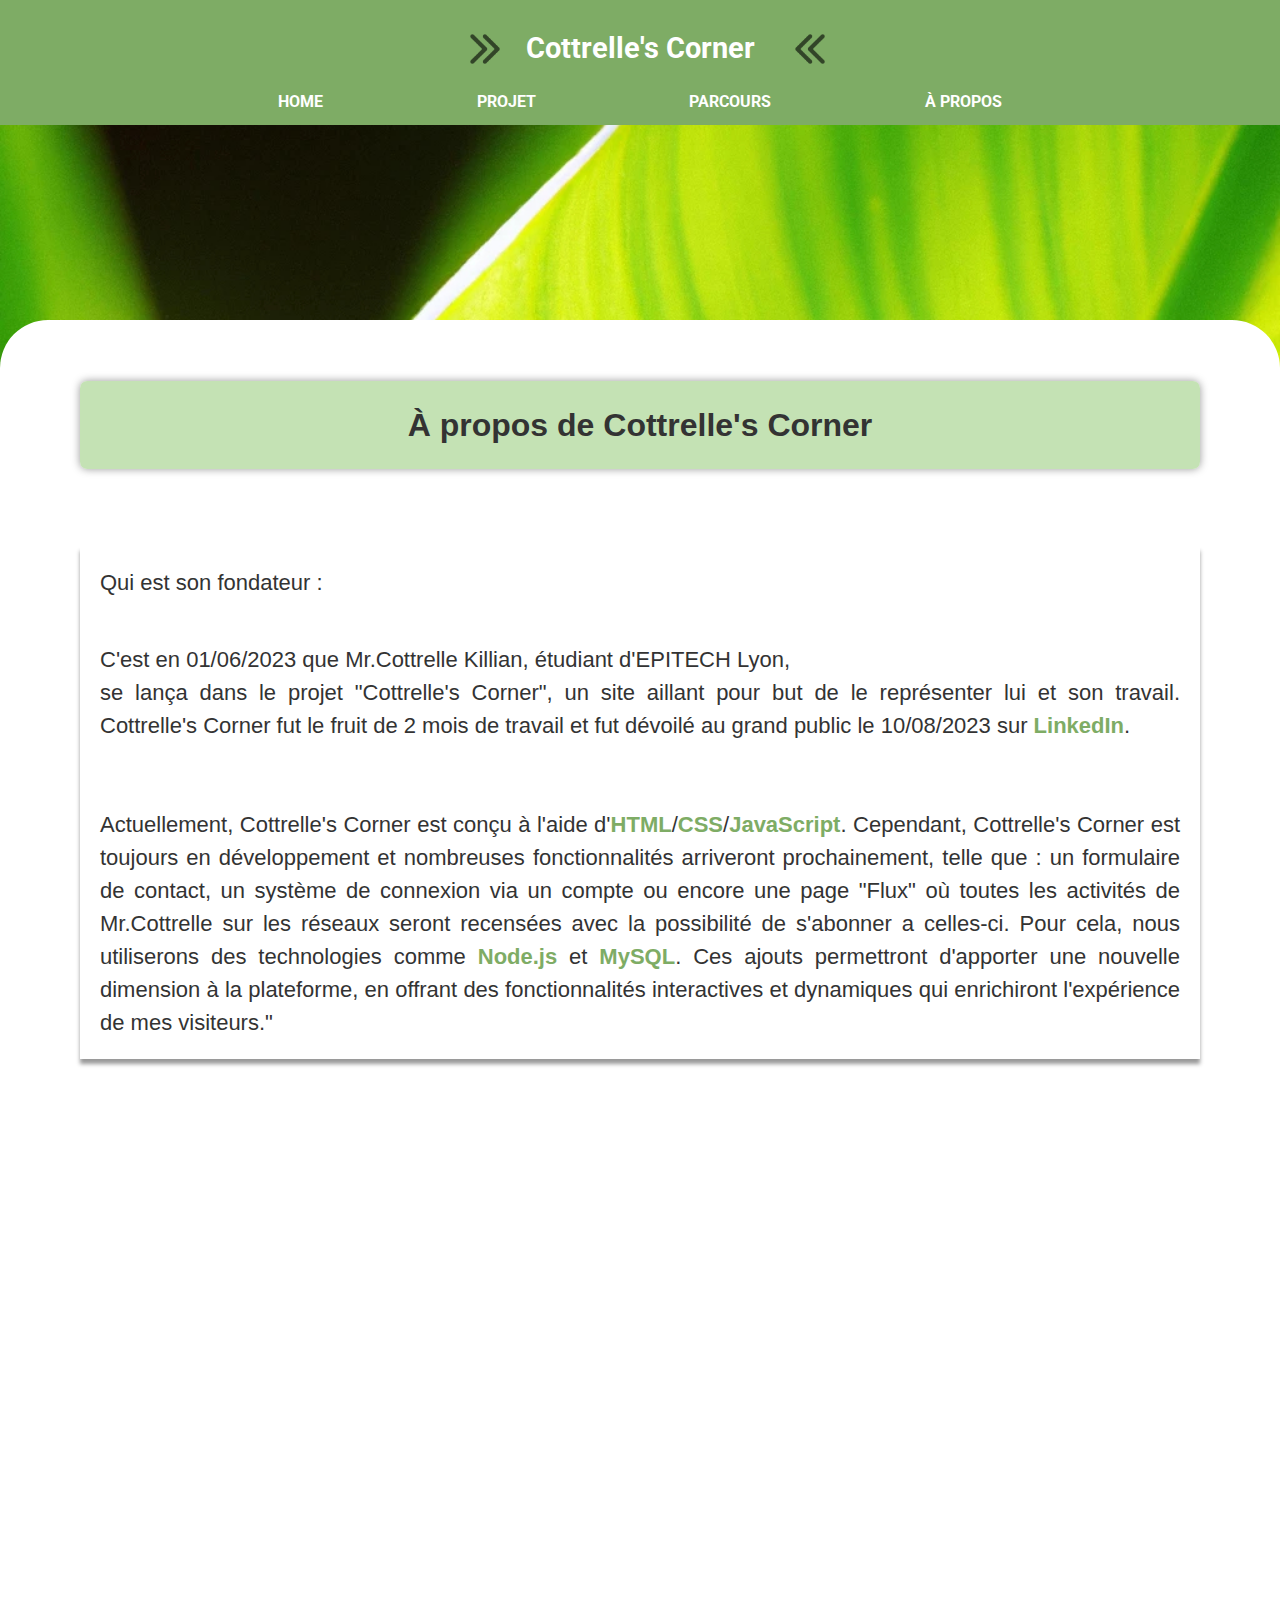
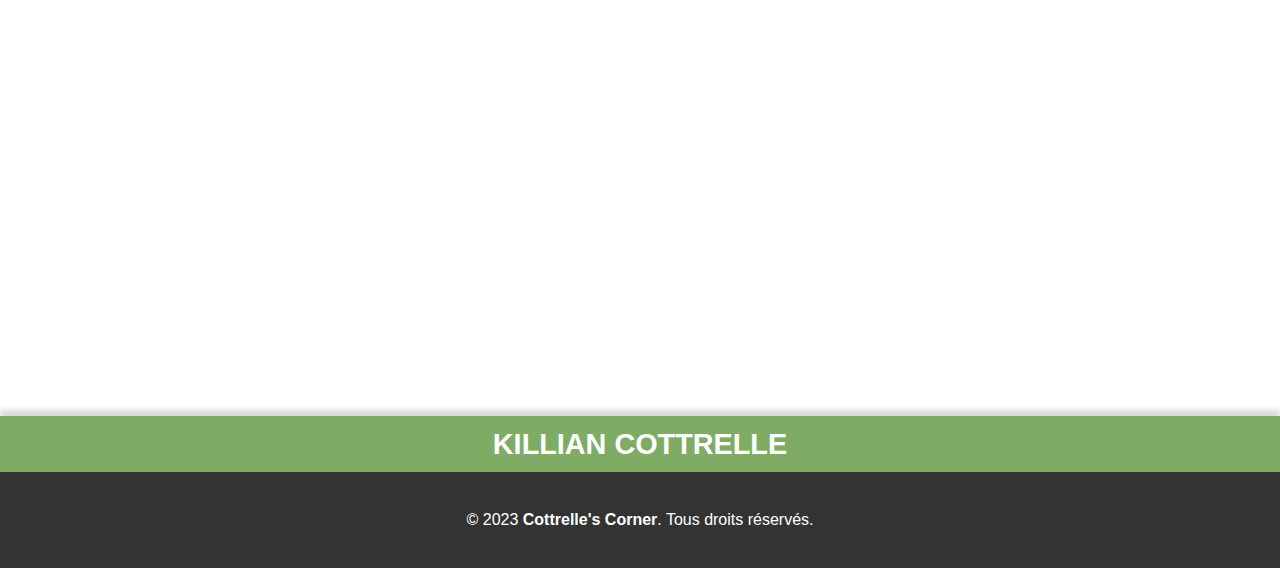
==== html/about.html @ 7e124c2c "[ADD] website v0.6 HTML" ====
<!DOCTYPE html>

<html lang="fr">
    <head>
        <meta charset="utf-8">
        <link href="../css/head.css" rel="stylesheet">
        <link href="../css/body.css" rel="stylesheet">
        <link href="../css/footer.css" rel="stylesheet">
        <link rel="preconnect" href="https://fonts.googleapis.com">
        <link rel="preconnect" href="https://fonts.gstatic.com" crossorigin>
        <link href="https://fonts.googleapis.com/css2?family=Roboto:wght@500&display=swap" rel="stylesheet">
        <title>Cottrelle's Corner</title>
    </head>

    <body>
        <button id="scrollTopBtn">⇡</button>

        <div id="top_page">
            <img src="../asset/arrow-right.png" id="arrow_img" width="30" height="30">
            <a href="../index.html" id="menu_txt"><strong>Cottrelle's Corner</strong></a>
            <img src="../asset/arrow-left.png" id="arrow_img" width="30" height="30">
        </div>

        <div id="top_page_tool">
            <a href="../index.html" class="toolbar"><strong>HOME</strong></a>
            <a href="project.html" class="toolbar"><strong>PROJET</strong></a>
            <a href="parcours.html" class="toolbar"><strong>PARCOURS</strong></a>
            <a href="about.html" class="toolbar"><strong>À PROPOS</strong></a>
        </div>

        <div id="navigation_bar"></div>

        <div id="main_area_contact">
            <br>
            <section class="tab" type="title">
                <h2 class="special_title">À propos de Cottrelle's Corner</h2>
            </section>
            <div>
                <br>
                <section class="tab" type="description">
                    <p class="special_low_title">Qui est son fondateur :<p><br>
                    <p class="special_low_title">C'est en <strong>01/06/2023</strong> que <strong>Mr.Cottrelle Killian</strong>, étudiant d'<strong>EPITECH Lyon</strong>,<br>
                    se lança dans le projet "Cottrelle's Corner", un site aillant pour but de le représenter lui et son travail. Cottrelle's Corner fut le fruit de 2 mois de travail
                    et fut dévoilé au grand public le 10/08/2023 sur <a href="https://www.linkedin.com/in/killian-cottrelle/" class="anchor">LinkedIn</a>.
                    <br><br><br>Actuellement, <strong>Cottrelle's Corner</strong>
                     est conçu à l'aide d'<a href="https://fr.wikipedia.org/wiki/Hypertext_Markup_Language" class="anchor"><strong>HTML</strong></a>/<a href="https://fr.wikipedia.org/wiki/Feuilles_de_style_en_cascade" class="anchor"><strong>CSS</strong></a>/<a href="https://fr.wikipedia.org/wiki/JavaScript" class="anchor"><strong>JavaScript</strong></a>. Cependant, Cottrelle's Corner est toujours en développement et
                     nombreuses fonctionnalités arriveront prochainement, telle que : un formulaire de contact, un système de connexion via un compte ou encore une page "Flux" où
                     toutes les activités de Mr.Cottrelle sur les réseaux seront recensées avec la possibilité de s'abonner a celles-ci.
                     Pour cela, nous utiliserons des technologies comme <a href="https://fr.wikipedia.org/wiki/Node.js" class="anchor"><strong>Node.js</strong></a> et <a href="https://fr.wikipedia.org/wiki/MySQL" class="anchor"><strong>MySQL</strong></a>. Ces ajouts permettront d'apporter une nouvelle dimension à
                     la plateforme, en offrant des fonctionnalités interactives et dynamiques qui enrichiront l'expérience de mes visiteurs."</p>
                </section>
                <br>
            </div>

            <script src="form.js"></script>
            <br><br><br><br><br><br><br><br><br><br><br><br><br><br><br><br><br><br><br><br>
        </div>
        <h1 id="down_page">KILLIAN COTTRELLE</h1>
        <script src="../javascript/dynamic.js"></script>
        <script src="../javascript/top_button.js"></script>
    </body>

    <footer>
        <p>&copy; 2023 <strong>Cottrelle's Corner</strong>. Tous droits réservés.</p>
    </footer>

</html>
---- css/head.css ----
/*---------- top page ----------*/

#top_page {
    position : fixed;
    z-index: 98;
    box-sizing: border-box;
    width: 100vw;

    background: #7eac65;
    align-items: center;
    justify-content: center;
    display: flex;
}

#top_page_tool {
    position : fixed;
    top : 5em;
    z-index: 98;
    box-sizing: border-box;
    width: 100vw;

    background: #7eac65;
    align-items: center;
    justify-content: center;
    display: flex;
}

#menu_txt {
    text-decoration: none;
    position: relative;
    color: white;
    font-family: 'Roboto', sans-serif;
    font-size: 1.8em;
    margin: 0.9em;
}

#arrow_img {
    opacity: 0.60;
    background-size: 100%;
    margin-top: 2.1em;
    margin-bottom: 2em;
    margin-left: 0.9em;
}

.toolbar {
    text-decoration: none;
    position: relative;
    color: white;
    font-family: 'Roboto', sans-serif;
    font-size: 1em;
    margin-left: 6%;
    margin-right: 6%;
}
---- css/body.css ----
/*---------- body page ----------*/
section {
    margin: 1em;
    padding: 20px;
}
section[type=box] {
    background-color: #b4daa0c9;
    border-radius: 7px;
    box-shadow: 0 5px 4px #00000066;
}
section[type=description] {
    box-shadow: 0 5px 4px #00000066;
}
section[type=title] {
    border-radius: 7px;
    background-color: #b4daa0c9;
    box-shadow: 0 0 8px rgba(0, 0, 0, 0.4);
}

* {
    margin: 0;
    padding: 0;
    box-sizing: border-box;
}

body {
    background-image: url(../asset/bg_green.jpg);
    background-repeat: no-repeat;
    background-size: 100%, auto;
    font-family: Arial, sans-serif;
    line-height: 2.8em;
}


/*---------- home body ----------*/

#navigation_bar {
    position : relative;
    bottom : auto;
    box-sizing: border-box;
    padding: 10em;
}

/*---------- contact body ----------*/

#navigation_bar_contact {
    position : relative;
    background-color: #e4e2e2;
    bottom : auto;
    box-sizing: border-box;
    padding: 10em;
}

#main_area_contact {
    position : relative;
    box-sizing: border-box;
    background-color: #ffffff;
    bottom : auto;
    width: 100vw;
    border-radius: 3em 3em 0 0;
}

#contact_txt {
    color: rgb(0, 0, 0);
    text-align: left;
}


#image_projet {
    width: 50vw;
    height: 35vw;
    max-width: 50vw;
    max-height: 35vw;
}

#image_minishell {
    width: 80vw;
    height: 25vw;
    max-width: 58vw;
    max-height: 25vw;
}

#scrollTopBtn {
    display:none;
    position: fixed;
    bottom: 5vw;
    right: 3vw;
    z-index: 99;
    font-family: 'Roboto', sans-serif;
    font-size: 3em;
    border: none;
    background-color: #555555b3;
    color: white;
    padding: 0.02em 0.2em 0.02em 0.2em;
    border-radius: 50%;
}

#scrollTopBtn:hover {background-color: #333333d2;}

/*---------- annexe ----------*/
.redirection_button {
    text-decoration: none;
    position: relative;
    padding-left: 1em;
    padding-right: 1em;
    color: white;
    font-family: 'Roboto', sans-serif;
    font-size: 1.6em;
    margin: 0.9em;
    border-radius: 0.2em 0.2em 0.2em 0.2em;
    background-color: #1c581e;
}

.container {
    max-width: 600px;
    margin: auto;
    padding: 20px;
    border: 1px solid #ccc;
    border-radius: 5px;
}
.tab {
    margin-left: 80px;
    margin-right: 80px;
}
.interline {line-height: 1.5em;}
.anchor {
    color: #7eac65;
    font-weight: 900;
    text-decoration: none;
}
.special_text {
    font-family: "Arial", sans-serif;
    font-size: 18px;
    font-weight: bold;
    color: #333;
    line-height: 1.5em;
    text-align: justify;

}
.special_low_title {
    font-family: "Arial", sans-serif;
    font-size: 22px;
    font-weight: 100;
    color: #333;
    line-height: 1.5em;
    text-align: justify;
}
.special_title {
    font-family: "Arial", sans-serif;
    font-size: 32px;
    font-weight: 800;
    color: #333;
    line-height: 1.5em;
    text-align: center;
}
---- css/footer.css ----
/*---------- down page ----------*/

#down_page {
    color: white;
    font-size: 1.8em;
    font-family: Impact, Haettenschweiler, 'Arial Narrow Bold', sans-serif;
    position : relative;
    bottom : auto;
    text-align: center;
    box-sizing: border-box;
    padding: 0.2em;
    width: 100vw;

    background: #7eac65;
    box-shadow: 0 -0.2em 0.2em rgba(0, 0, 0, 0.15);
}

footer {
    background-color: #333;
    color: #fff;
    padding: 1.6em;
    text-align: center;
}
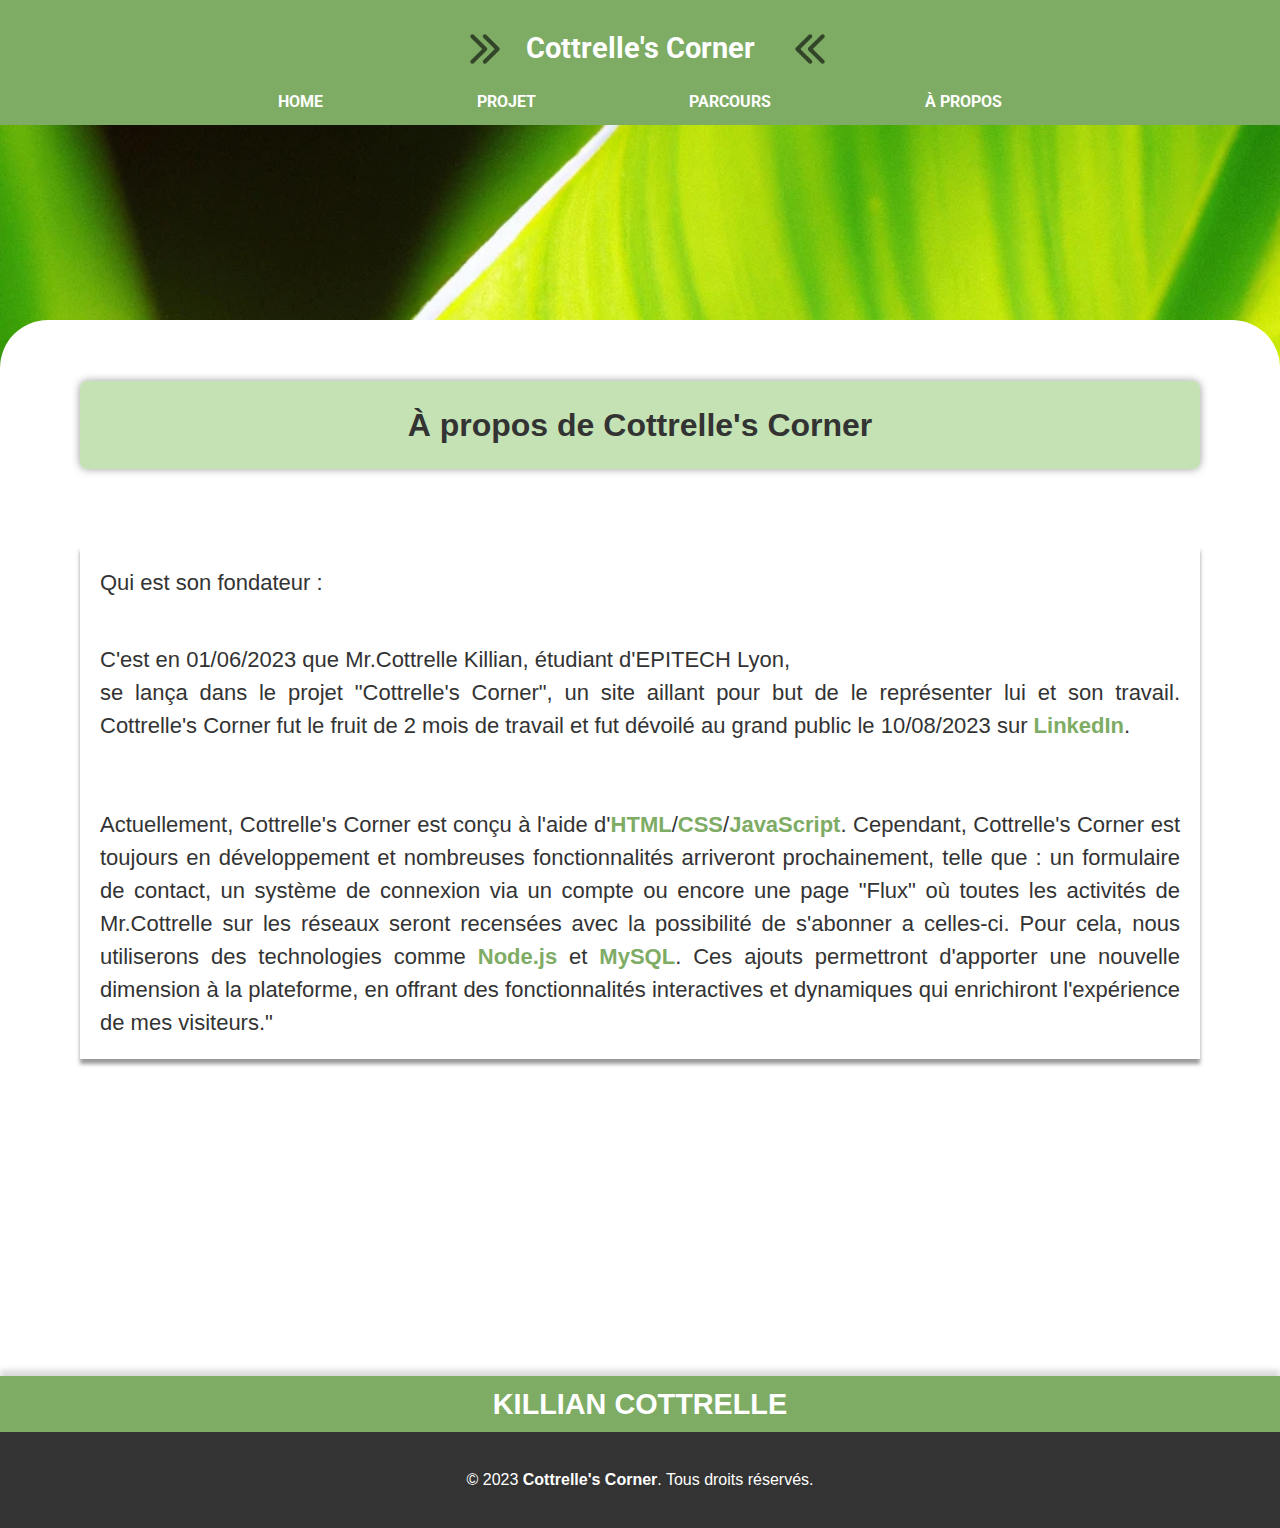
==== commit 7217b358: "[UP] website v0.75 front end update, fix some mistake" ====
--- a/html/about.html
+++ b/html/about.html
@@ -3,6 +3,7 @@
 <html lang="fr">
     <head>
         <meta charset="utf-8">
+        <link rel="icon" href="../asset/favicon.ico"/>
         <link href="../css/head.css" rel="stylesheet">
         <link href="../css/body.css" rel="stylesheet">
         <link href="../css/footer.css" rel="stylesheet">
@@ -51,9 +52,9 @@
                 </section>
                 <br>
             </div>
+            <div class="Blank"></div>
 
             <script src="form.js"></script>
-            <br><br><br><br><br><br><br><br><br><br><br><br><br><br><br><br><br><br><br><br>
         </div>
         <h1 id="down_page">KILLIAN COTTRELLE</h1>
         <script src="../javascript/dynamic.js"></script>
--- a/css/body.css
+++ b/css/body.css
@@ -66,7 +66,6 @@
     text-align: left;
 }
 
-
 #image_projet {
     width: 50vw;
     height: 35vw;
@@ -125,8 +124,10 @@
 }
 .interline {line-height: 1.5em;}
 .anchor {
+    font-family: "Arial", sans-serif;
     color: #7eac65;
-    font-weight: 900;
+    font-weight: 600;
+    font-size: 22px;
     text-decoration: none;
 }
 .special_text {
@@ -153,4 +154,7 @@
     color: #333;
     line-height: 1.5em;
     text-align: center;
+}
+.Blank {
+    height: 20vw;
 }--- a/css/footer.css
+++ b/css/footer.css
@@ -17,6 +17,7 @@
 }
 
 footer {
+    width: 100vw;
     background-color: #333;
     color: #fff;
     padding: 1.6em;
